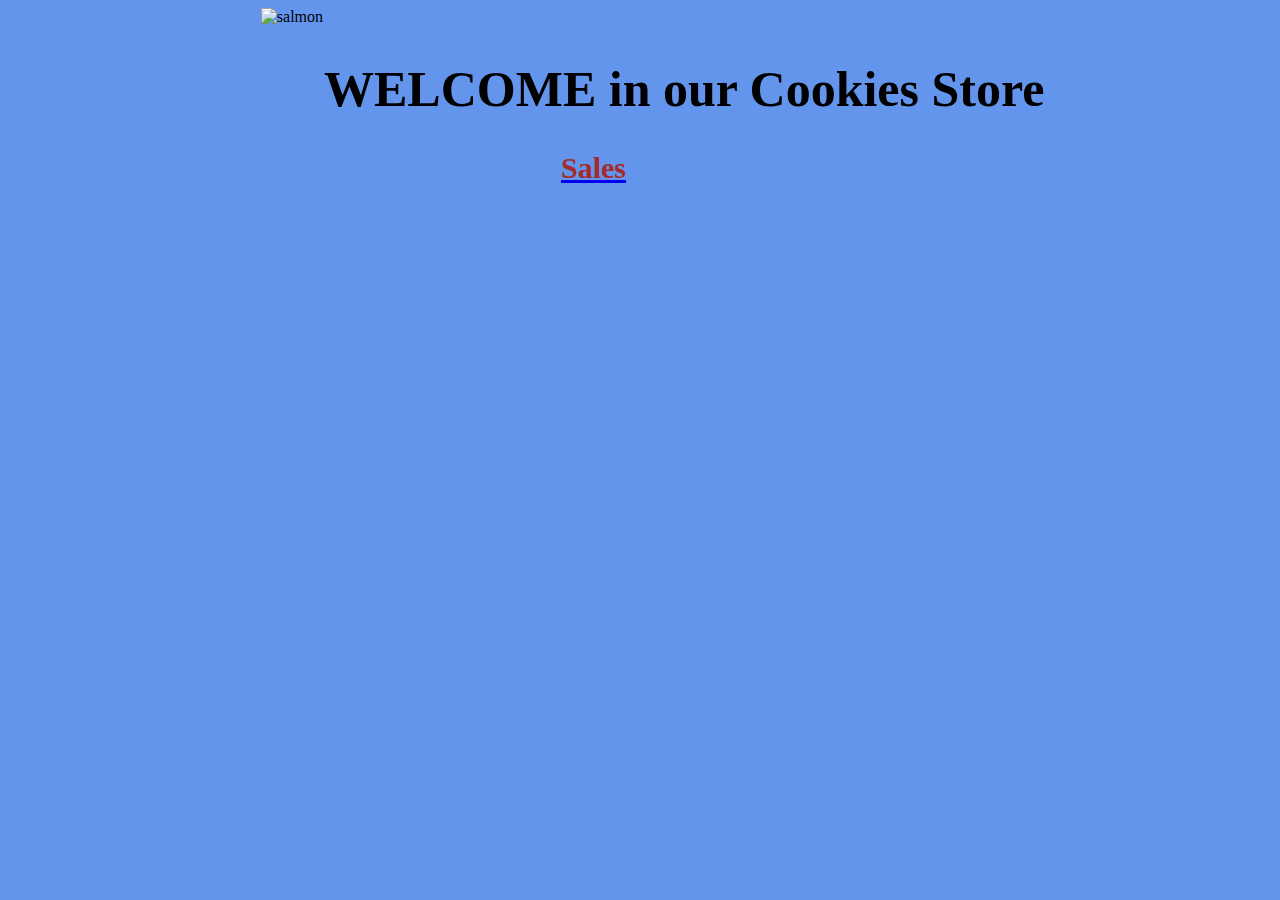
==== index.html @ ee976663 "lab06" ====
<!DOCTYPE html>
<html lang="en">

<head>
    <meta charset="UTF-8">
    <meta http-equiv="X-UA-Compatible" content="IE=edge">
    <meta name="viewport" content="width=
    , initial-scale=1.0">
    <title>Document</title>
    <link rel="stylesheet" href="./style/style.css">
</head>

<body>
    <header>
        <img src="https://codefellows.github.io/code-201-guide/curriculum/class-06/lab/assets/salmon.png" alt="salmon">

    </header>

    <main>
        <h1>WELCOME in our Cookies Store</h1>
        <a href="sales.html">
            <h2>Sales</h2>
        </a>

    </main>
    <footer></footer>
</body>


</html>
---- style/style.css ----
img {
    margin-left: 20%;
}

body {
    background-color: cornflowerblue;
    font-family: 'Noto Serif', serif;
}

main {
    margin-left: 25%;
    font-weight: bold;
}

h1 {
    font-size: 50px;
}

h2 {
    font-size: 30px;
    color: brown;
    margin-left: 25%;
}
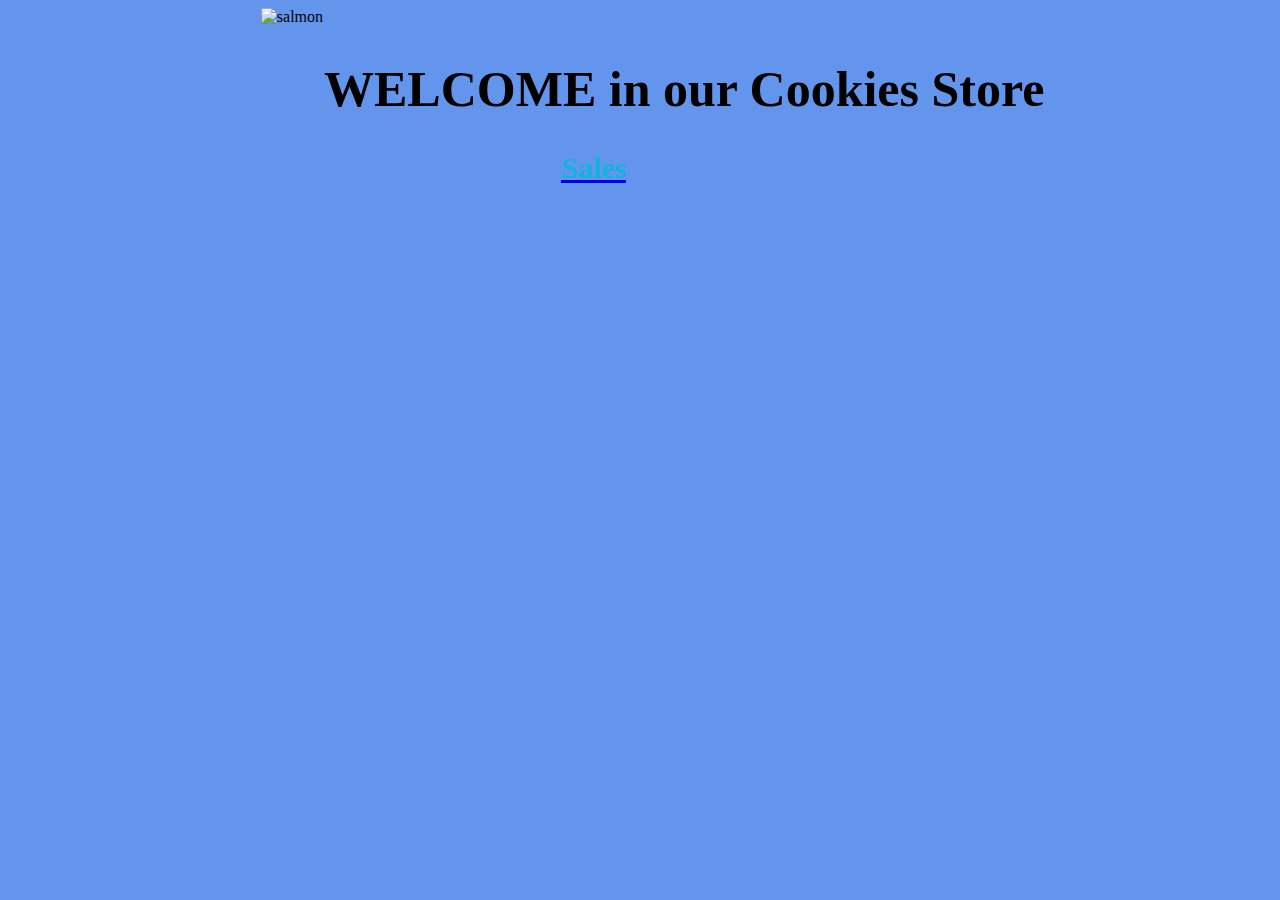
==== commit 80c1daad: "lab 07" ====
--- a/index.html
+++ b/index.html
@@ -8,6 +8,7 @@
     , initial-scale=1.0">
     <title>Document</title>
     <link rel="stylesheet" href="./style/style.css">
+    <link rel="stylesheet2" href="./style/sales.css">
 </head>
 
 <body>
--- a/style/style.css
+++ b/style/style.css
@@ -20,4 +20,9 @@
     font-size: 30px;
     color: brown;
     margin-left: 25%;
+    color: rgb(16, 180, 221);
+}
+
+.salesTableLoc {
+    margin: 0 50% 30% 0;
 }--- a/style/sales.css
+++ b/style/sales.css
@@ -0,0 +1,8 @@
+body {
+    background-color: cornflowerblue;
+    font-family: 'Noto Serif', serif;
+}
+
+span {
+    margin-left: 30%;
+}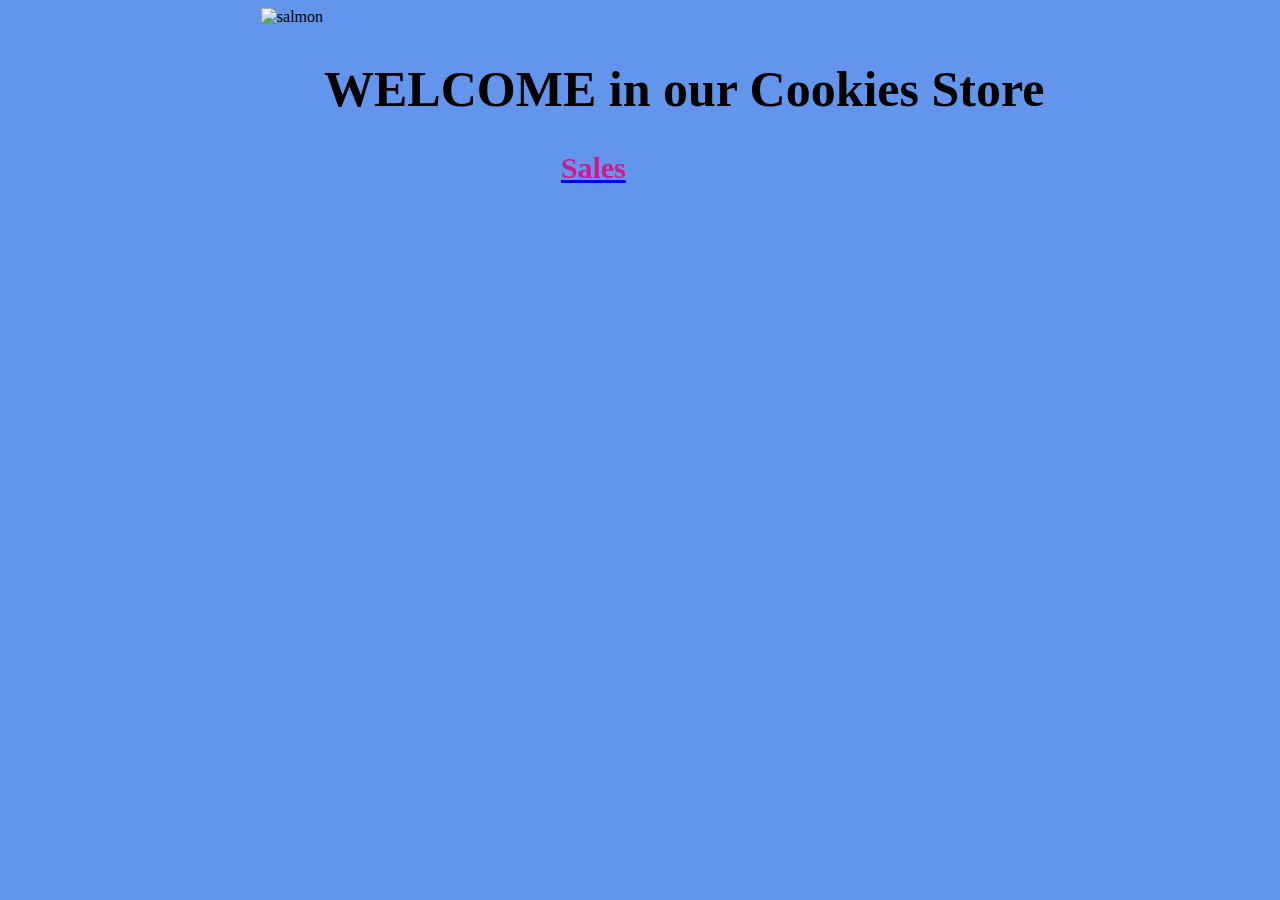
==== commit b26d7292: "lab 07" ====
--- a/index.html
+++ b/index.html
@@ -8,7 +8,7 @@
     , initial-scale=1.0">
     <title>Document</title>
     <link rel="stylesheet" href="./style/style.css">
-    <link rel="stylesheet2" href="./style/sales.css">
+
 </head>
 
 <body>
--- a/style/style.css
+++ b/style/style.css
@@ -20,7 +20,7 @@
     font-size: 30px;
     color: brown;
     margin-left: 25%;
-    color: rgb(16, 180, 221);
+    color: rgb(201, 30, 144);
 }
 
 .salesTableLoc {
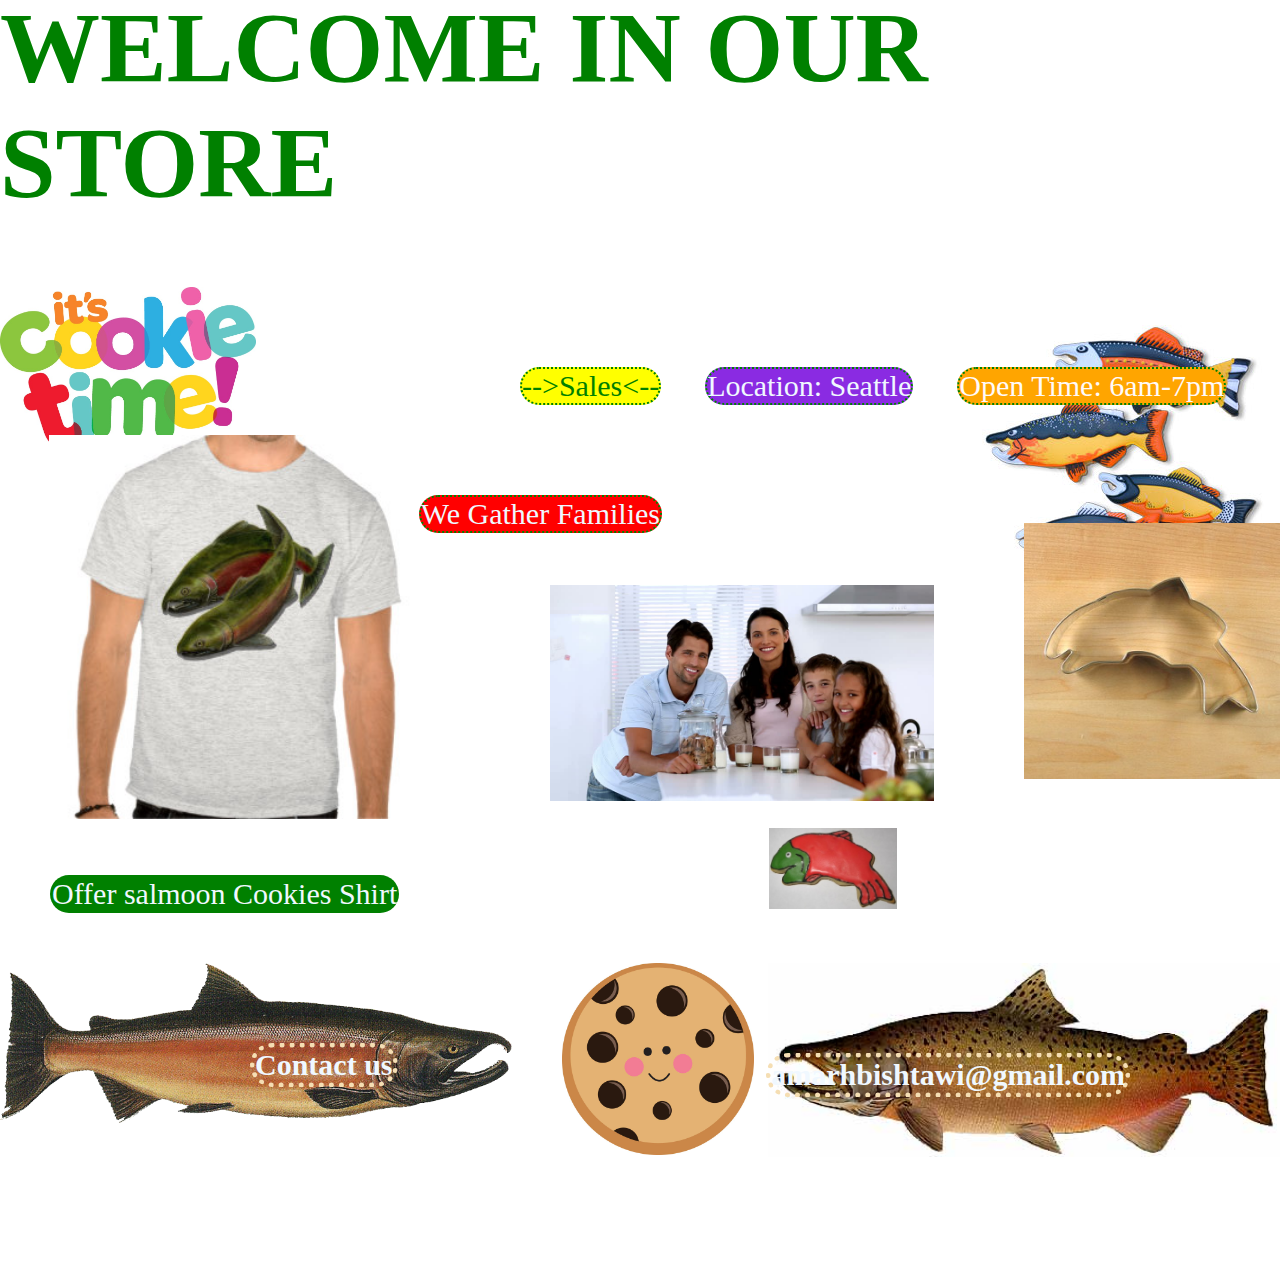
==== commit 2f9b348e: "lab_08" ====
--- a/index.html
+++ b/index.html
@@ -4,8 +4,7 @@
 <head>
     <meta charset="UTF-8">
     <meta http-equiv="X-UA-Compatible" content="IE=edge">
-    <meta name="viewport" content="width=
-    , initial-scale=1.0">
+    <meta name="viewport" content="width=device-width, initial-scale=1.0">
     <title>Document</title>
     <link rel="stylesheet" href="./style/style.css">
 
@@ -13,18 +12,52 @@
 
 <body>
     <header>
-        <img src="https://codefellows.github.io/code-201-guide/curriculum/class-06/lab/assets/salmon.png" alt="salmon">
+      <!-- <img src="./image/salmon.png" alt="salmoon" > -->
+      <h1>WELCOME IN OUR STORE</h1>
+      <img class="first_img"  src="./image/cookies_time.jpg" alt="salmoon" >
+      <div class="first_sec">
+          <p>
+              <a href="sales.html">-->Sales<--</a>
+          </p>
+          <p>Location: Seattle</p>
+          <p>Open Time: 6am-7pm</p>
+         
+      </div>
 
+       
+      
     </header>
 
     <main>
-        <h1>WELCOME in our Cookies Store</h1>
-        <a href="sales.html">
-            <h2>Sales</h2>
-        </a>
+       <div class="fish_img">
+           <img src="./image/fish.jpg" alt="cookiesFish" >
+       </div>
+       <div class="family_img">
+           <p>We Gather Families</p>
+           <img  src="./image/family.jpg" alt="family">
+       </div>
+       <div class="shirt_img">
+           <p>Offer salmoon Cookies Shirt</p>
+           <img src="./image/shirt.jpg" alt="shirt">
+       </div>
 
+       <div class="cutter_img">
+           <img src="./image/cutter.jpeg" alt="cutter">
+       </div>
+       <div class="frosted_img">
+           <img src="./image/frosted-cookie.jpg" alt="frosted-cookie">
+       </div>
     </main>
-    <footer></footer>
+    <footer>
+        <div class="salmon_img_fotr">
+            <p>Contact us </p>
+            
+        </div> 
+        <img class="cookies_fotr" src="/image/cookies.jpg" alt="cookies">
+        <div class="chinook_img_fotr">
+            <p>amarhbishtawi@gmail.com</p>
+        </div>
+    </footer>
 </body>
 
 
--- a/style/style.css
+++ b/style/style.css
@@ -1,28 +1,134 @@
-img {
-    margin-left: 20%;
+body {
+   margin: auto;
+   padding: auto;
 }
 
-body {
-    background-color: cornflowerblue;
-    font-family: 'Noto Serif', serif;
+h1{
+    float:right;
+    margin-right: 250px;
+    margin-top: -10px;
+    font-size: 100px;
+    color: green;
 }
 
-main {
-    margin-left: 25%;
+.first_img{
+    width: 20%;
+    float: left ;
+}
+.first_sec{
+    transform: translateY(-100px);
+    margin-left: 500px;
+    display: inline-block;
+
+}
+p{
+    border: 2px dotted green;
+    border-radius: 50px;
+    display: inline-block;
+    margin: 20px;
+    font-size: 30px;
+}
+a {
+    text-decoration: none;
+    color: green;
+}
+.first_sec p:first-child{
+    background-color: yellow;
+}
+.first_sec p:nth-child(2){
+    background-color: blueviolet;
+    color: aliceblue;
+}
+.first_sec p:last-child{
+    background-color: orange;
+    color:snow;
+}
+
+.fish_img{
+    width:10%;
+    float: right;
+    margin-right: 170px;
+    margin-top: -200px;
+   
+}
+.family_img p{
+    float: right;
+    margin-top: -30px;
+    transform: translateX(-300px);
+    background-color: red;
+    color: aliceblue;
+}
+.family_img img{
+    width: 30%;
+    transform: translateX(550px);
+    margin-top: 60px;
+    display: inline-block;
+}
+.shirt_img p{
+    float: left;
+    margin-top: 70px;
+    margin-left: 50px;
+    background-color: green;
+    color: aliceblue;
+}
+.shirt_img img {
+    width: 30%;
+    display: inline-block;
+    margin-top: -400px;
+    margin-left: -370px;
+}
+.cutter_img img {
+    width: 20%;
+    float: right;
+    margin-top: -300px;
+}
+
+.frosted_img img{
+    width: 10%;
+    margin-top: 5px;
+    margin-bottom: 50px;
+    margin-left: 350px;
+    display: inline-block;
+}
+.salmon_img_fotr p{
+    float: left;
+    margin-left: 250px;
+    margin-top: 80px;
+    color: aliceblue;
+    border: 5px dotted wheat;
+    font-size: 30px;
+    font-weight: bold;
+}
+.salmon_img_fotr {
+    width: 40%;
+    height: 300px;
+    float: left;
+    background-image: url(../image/salmon.png);
+    background-repeat: no-repeat;
+    background-size: 100%;
+}
+
+.chinook_img_fotr p{
+    float: right;
+    margin-right: 150px;
+    margin-top: 90px;
+    color: aliceblue;
+    border: 5px dotted wheat;
+    font-size: 30px;
     font-weight: bold;
 }
 
-h1 {
-    font-size: 50px;
+.chinook_img_fotr {
+    width: 40%;
+    height: 300px;
+    float: right;
+    background-image: url(../image/chinook.jpg);
+    background-repeat: no-repeat;
+    background-size: 100%;
 }
 
-h2 {
-    font-size: 30px;
-    color: brown;
-    margin-left: 25%;
-    color: rgb(201, 30, 144);
-}
-
-.salesTableLoc {
-    margin: 0 50% 30% 0;
+.cookies_fotr {
+    width: 15%;
+    display: inline-block;
+    margin-left: 50px;
 }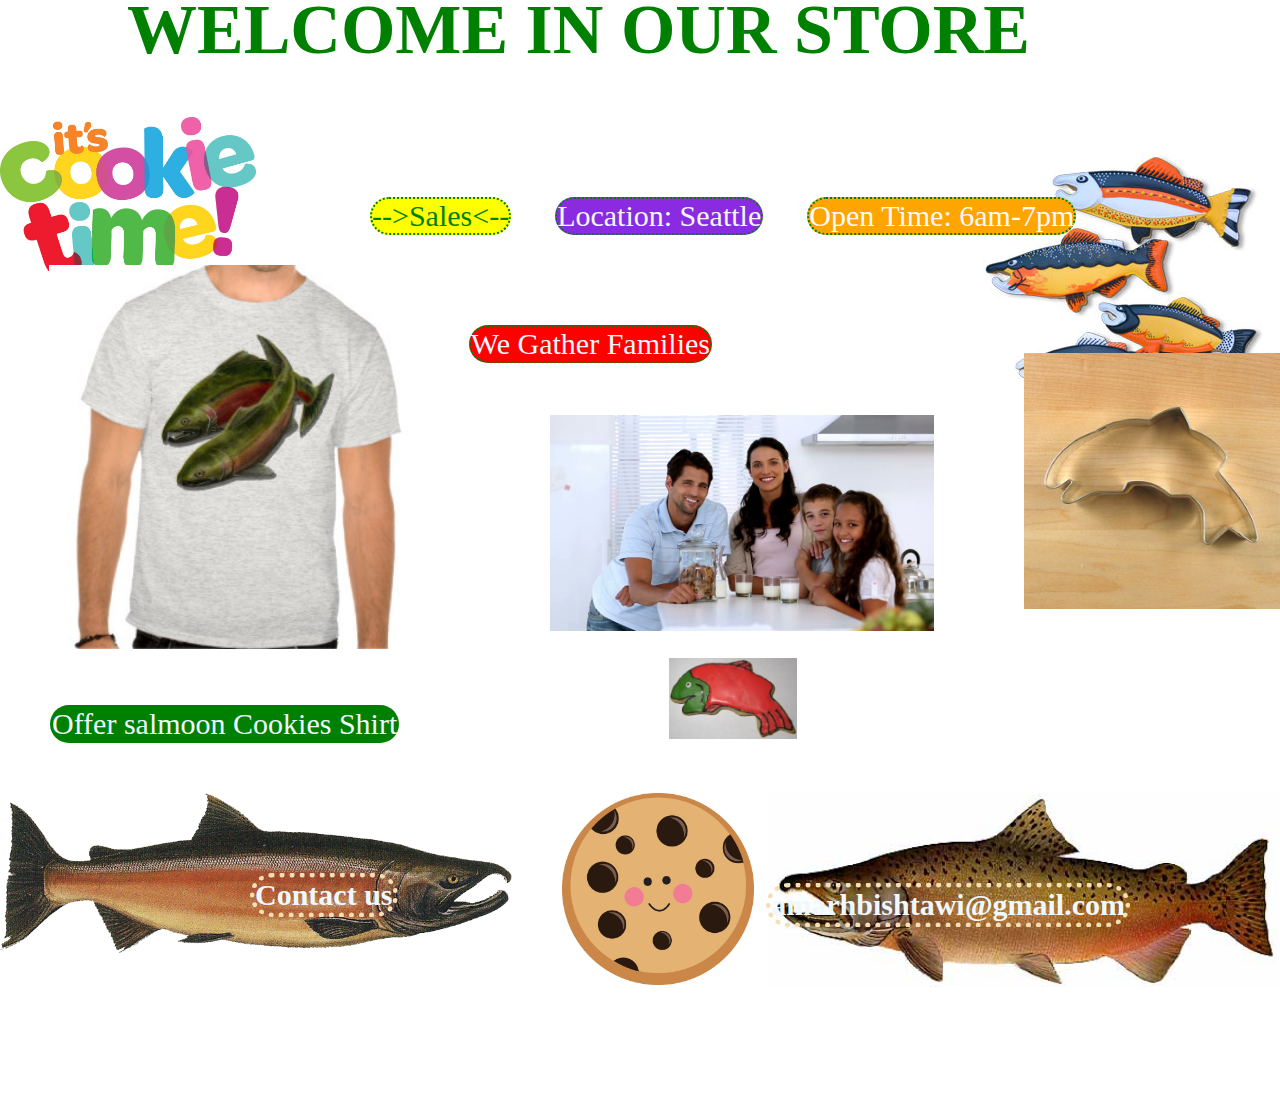
==== commit d8d957a9: "lab10" ====
--- a/index.html
+++ b/index.html
@@ -42,9 +42,11 @@
        </div>
 
        <div class="cutter_img">
+       
            <img src="./image/cutter.jpeg" alt="cutter">
        </div>
        <div class="frosted_img">
+           
            <img src="./image/frosted-cookie.jpg" alt="frosted-cookie">
        </div>
     </main>
--- a/style/style.css
+++ b/style/style.css
@@ -1,134 +1,137 @@
+*{
+    font-family:serif;
+}
 body {
-   margin: auto;
-   padding: auto;
-}
-
-h1{
-    float:right;
-    margin-right: 250px;
-    margin-top: -10px;
-    font-size: 100px;
-    color: green;
-}
-
-.first_img{
-    width: 20%;
-    float: left ;
-}
-.first_sec{
-    transform: translateY(-100px);
-    margin-left: 500px;
-    display: inline-block;
-
-}
-p{
-    border: 2px dotted green;
-    border-radius: 50px;
-    display: inline-block;
-    margin: 20px;
-    font-size: 30px;
-}
-a {
-    text-decoration: none;
-    color: green;
-}
-.first_sec p:first-child{
-    background-color: yellow;
-}
-.first_sec p:nth-child(2){
-    background-color: blueviolet;
-    color: aliceblue;
-}
-.first_sec p:last-child{
-    background-color: orange;
-    color:snow;
-}
-
-.fish_img{
-    width:10%;
-    float: right;
-    margin-right: 170px;
-    margin-top: -200px;
-   
-}
-.family_img p{
-    float: right;
-    margin-top: -30px;
-    transform: translateX(-300px);
-    background-color: red;
-    color: aliceblue;
-}
-.family_img img{
-    width: 30%;
-    transform: translateX(550px);
-    margin-top: 60px;
-    display: inline-block;
-}
-.shirt_img p{
-    float: left;
-    margin-top: 70px;
-    margin-left: 50px;
-    background-color: green;
-    color: aliceblue;
-}
-.shirt_img img {
-    width: 30%;
-    display: inline-block;
-    margin-top: -400px;
-    margin-left: -370px;
-}
-.cutter_img img {
-    width: 20%;
-    float: right;
-    margin-top: -300px;
-}
-
-.frosted_img img{
-    width: 10%;
-    margin-top: 5px;
-    margin-bottom: 50px;
-    margin-left: 350px;
-    display: inline-block;
-}
-.salmon_img_fotr p{
-    float: left;
-    margin-left: 250px;
-    margin-top: 80px;
-    color: aliceblue;
-    border: 5px dotted wheat;
-    font-size: 30px;
-    font-weight: bold;
-}
-.salmon_img_fotr {
-    width: 40%;
-    height: 300px;
-    float: left;
-    background-image: url(../image/salmon.png);
-    background-repeat: no-repeat;
-    background-size: 100%;
-}
-
-.chinook_img_fotr p{
-    float: right;
-    margin-right: 150px;
-    margin-top: 90px;
-    color: aliceblue;
-    border: 5px dotted wheat;
-    font-size: 30px;
-    font-weight: bold;
-}
-
-.chinook_img_fotr {
-    width: 40%;
-    height: 300px;
-    float: right;
-    background-image: url(../image/chinook.jpg);
-    background-repeat: no-repeat;
-    background-size: 100%;
-}
-
-.cookies_fotr {
-    width: 15%;
-    display: inline-block;
-    margin-left: 50px;
-}+    margin: auto;
+    padding: auto;
+ }
+ 
+ h1{
+     float:right;
+     margin-right: 250px;
+     margin-top: -10px;
+     font-size: 70px;
+     color: green;
+ }
+ 
+ .first_img{
+     width: 20%;
+     float: left ;
+ }
+ .first_sec{
+     transform: translateY(-100px);
+     margin-left: 350px;
+     display: inline-block;
+ 
+ }
+ p{
+     border: 2px dotted green;
+     border-radius: 50px;
+     display: inline-block;
+     margin: 20px;
+     font-size: 30px;
+ }
+ a {
+     text-decoration: none;
+     color: green;
+ }
+ .first_sec p:first-child{
+     background-color: yellow;
+ }
+ .first_sec p:nth-child(2){
+     background-color: blueviolet;
+     color: aliceblue;
+ }
+ .first_sec p:last-child{
+     background-color: orange;
+     color:snow;
+ }
+ 
+ .fish_img{
+     width:10%;
+     float: right;
+     margin-right: 170px;
+     margin-top: -200px;
+    
+ }
+ .family_img p{
+     float: right;
+     margin-top: -30px;
+     transform: translateX(-250px);
+     background-color: red;
+     color: aliceblue;
+ }
+ .family_img img{
+     width: 30%;
+     transform: translateX(550px);
+     margin-top: 60px;
+     display: inline-block;
+ }
+ .shirt_img p{
+     float: left;
+     margin-top: 70px;
+     margin-left: 50px;
+     background-color: green;
+     color: aliceblue;
+ }
+ .shirt_img img {
+     width: 30%;
+     display: inline-block;
+     margin-top: -400px;
+     margin-left: -370px;
+ }
+ .cutter_img img {
+     width: 20%;
+     float: right;
+     margin-top: -300px;
+ }
+ 
+ .frosted_img img{
+     width: 10%;
+     margin-top: 5px;
+     margin-bottom: 50px;
+     margin-left: 250px;
+     display: inline-block;
+ }
+ .salmon_img_fotr p{
+     float: left;
+     margin-left: 250px;
+     margin-top: 80px;
+     color: aliceblue;
+     border: 5px dotted wheat;
+     font-size: 30px;
+     font-weight: bold;
+ }
+ .salmon_img_fotr {
+     width: 40%;
+     height: 300px;
+     float: left;
+     background-image: url(../image/salmon.png);
+     background-repeat: no-repeat;
+     background-size: 100%;
+ }
+ 
+ .chinook_img_fotr p{
+     float: right;
+     margin-right: 150px;
+     margin-top: 90px;
+     color: aliceblue;
+     border: 5px dotted wheat;
+     font-size: 30px;
+     font-weight: bold;
+ }
+ 
+ .chinook_img_fotr {
+     width: 40%;
+     height: 300px;
+     float: right;
+     background-image: url(../image/chinook.jpg);
+     background-repeat: no-repeat;
+     background-size: 100%;
+ }
+ 
+ .cookies_fotr {
+     width: 15%;
+     display: inline-block;
+     margin-left: 50px;
+ }